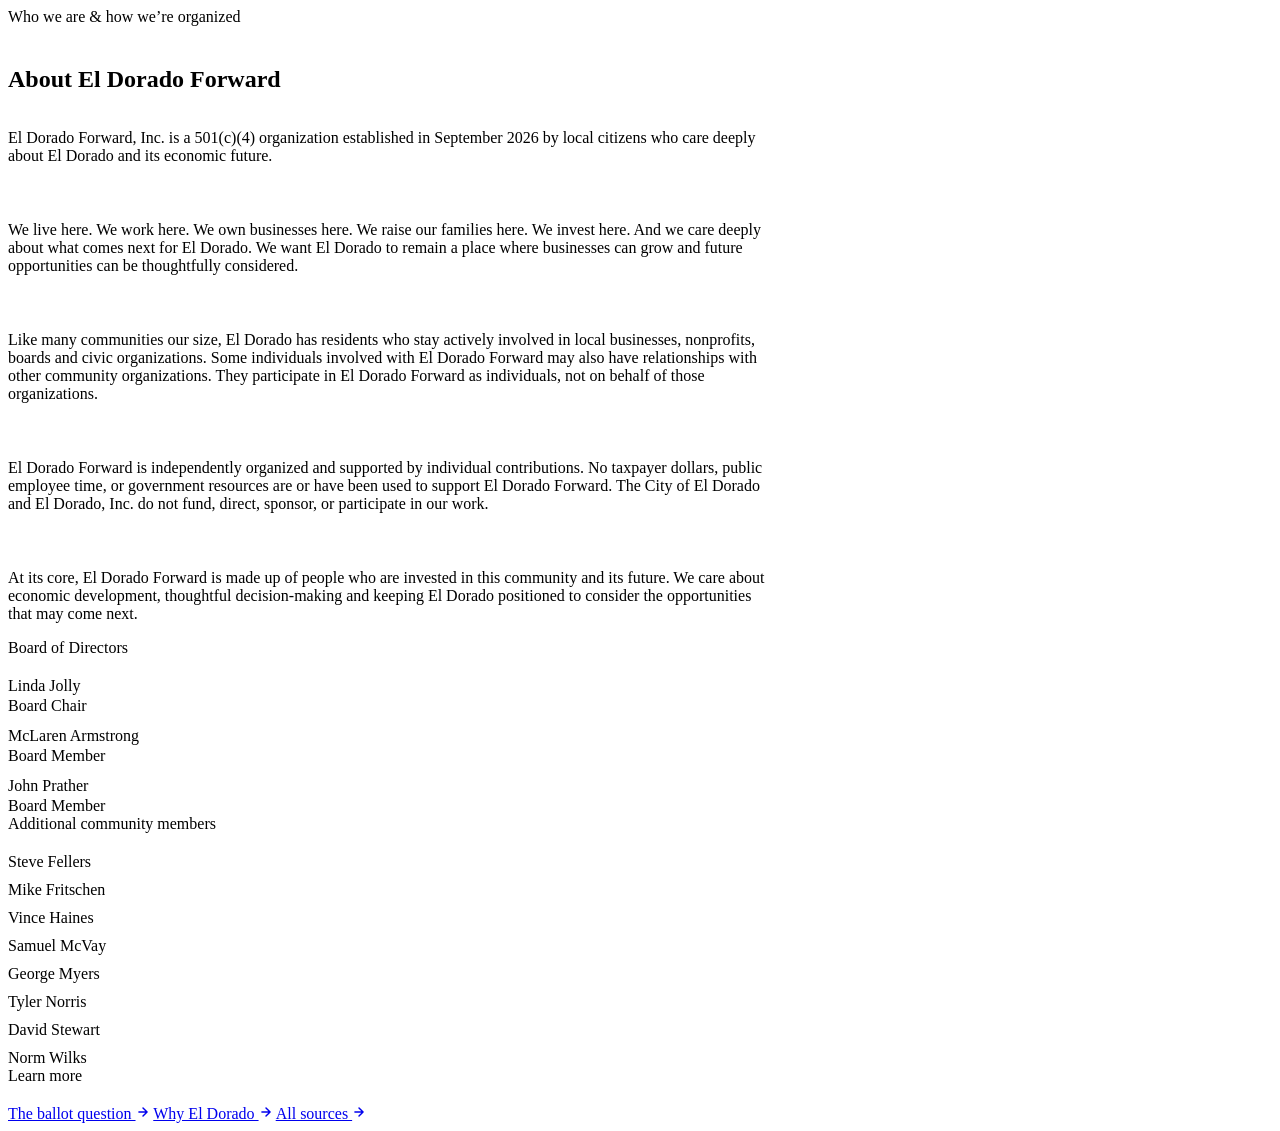
==== about.html @ 35e9da60 "Add About page — 501(c)(4) org overview, board, community members" ====
<!-- PAGE: About -->
<!-- BUILD:PAGE about -->
<!DOCTYPE html>
<html lang="en">
<head>
<title>About El Dorado Forward &middot; Who We Are</title>
<meta name="description" content="El Dorado Forward, Inc. is a 501(c)(4) organization established in September 2026 by local citizens invested in El Dorado&#39;s economic future.">
<!-- CANONICAL: https://eldoradoforward.com/about/ -->
<!-- OG_TITLE: About El Dorado Forward &middot; Who We Are -->
<!-- INJECT:HEAD -->
</head>
<body>
<!-- INJECT:HEADER -->
<main>

<!-- PAGE HEADER -->
<section class="edf-section edf-section--subtle edf-section--pad8">
  <div class="edf-section__inner">
    <div style="display:flex;flex-direction:column;gap:20px;max-width:760px;">
      <div class="edf-eyebrow">
        <span class="edf-eyebrow__bar"></span>
        Who we are &amp; how we&rsquo;re organized
      </div>
      <h1 class="edf-h2">About El Dorado Forward</h1>
    </div>
  </div>
</section>

<!-- WHO WE ARE -->
<section class="edf-section">
  <div class="edf-section__inner">
    <div style="display:flex;flex-direction:column;gap:24px;max-width:760px;">
      <p class="edf-p">El Dorado Forward, Inc. is a 501(c)(4) organization established in September 2026 by local citizens who care deeply about El Dorado and its economic future.</p>
      <p class="edf-p">We live here. We work here. We own businesses here. We raise our families here. We invest here. And we care deeply about what comes next for El Dorado. We want El Dorado to remain a place where businesses can grow and future opportunities can be thoughtfully considered.</p>
      <p class="edf-p">Like many communities our size, El Dorado has residents who stay actively involved in local businesses, nonprofits, boards and civic organizations. Some individuals involved with El Dorado Forward may also have relationships with other community organizations. They participate in El Dorado Forward as individuals, not on behalf of those organizations.</p>
      <p class="edf-p">El Dorado Forward is independently organized and supported by individual contributions. No taxpayer dollars, public employee time, or government resources are or have been used to support El Dorado Forward. The City of El Dorado and El Dorado, Inc. do not fund, direct, sponsor, or participate in our work.</p>
      <p class="edf-p">At its core, El Dorado Forward is made up of people who are invested in this community and its future. We care about economic development, thoughtful decision-making and keeping El Dorado positioned to consider the opportunities that may come next.</p>
    </div>
  </div>
</section>

<!-- BOARD + PARTICIPANTS -->
<section class="edf-section edf-section--subtle edf-section--pad8">
  <div class="edf-section__inner">
    <div class="edf-two-col edf-two-col--top" style="gap:48px;">

      <!-- Board of Directors -->
      <div style="display:flex;flex-direction:column;gap:20px;">
        <div class="edf-eyebrow">
          <span class="edf-eyebrow__bar"></span>
          Board of Directors
        </div>
        <ul style="list-style:none;padding:0;margin:0;display:flex;flex-direction:column;gap:12px;">
          <li style="display:flex;flex-direction:column;gap:2px;">
            <span style="font:700 17px/1.3 var(--font-body);color:var(--fg-1);">Linda Jolly</span>
            <span style="font:500 14px/1.4 var(--font-body);color:var(--fg-3);">Board Chair</span>
          </li>
          <li style="display:flex;flex-direction:column;gap:2px;">
            <span style="font:700 17px/1.3 var(--font-body);color:var(--fg-1);">McLaren Armstrong</span>
            <span style="font:500 14px/1.4 var(--font-body);color:var(--fg-3);">Board Member</span>
          </li>
          <li style="display:flex;flex-direction:column;gap:2px;">
            <span style="font:700 17px/1.3 var(--font-body);color:var(--fg-1);">John Prather</span>
            <span style="font:500 14px/1.4 var(--font-body);color:var(--fg-3);">Board Member</span>
          </li>
        </ul>
      </div>

      <!-- Community Participants -->
      <div style="display:flex;flex-direction:column;gap:20px;">
        <div class="edf-eyebrow">
          <span class="edf-eyebrow__bar"></span>
          Additional community members
        </div>
        <ul style="list-style:none;padding:0;margin:0;display:flex;flex-direction:column;gap:10px;">
          <li style="font:600 17px/1.3 var(--font-body);color:var(--fg-1);">Steve Fellers</li>
          <li style="font:600 17px/1.3 var(--font-body);color:var(--fg-1);">Mike Fritschen</li>
          <li style="font:600 17px/1.3 var(--font-body);color:var(--fg-1);">Vince Haines</li>
          <li style="font:600 17px/1.3 var(--font-body);color:var(--fg-1);">Samuel McVay</li>
          <li style="font:600 17px/1.3 var(--font-body);color:var(--fg-1);">George Myers</li>
          <li style="font:600 17px/1.3 var(--font-body);color:var(--fg-1);">Tyler Norris</li>
          <li style="font:600 17px/1.3 var(--font-body);color:var(--fg-1);">David Stewart</li>
          <li style="font:600 17px/1.3 var(--font-body);color:var(--fg-1);">Norm Wilks</li>
        </ul>
      </div>

    </div>
  </div>
</section>

<!-- PAGE NAV -->
<section class="edf-section edf-section--pad8">
  <div class="edf-section__inner">
    <div style="display:flex;flex-direction:column;gap:20px;">
      <div class="edf-eyebrow">
        <span class="edf-eyebrow__bar"></span>
        Learn more
      </div>
      <div class="edf-link-row">
        <a href="/ballot/"      class="edf-btn edf-btn--secondary edf-btn--sm">The ballot question <svg class="edf-btn__arrow" width="14" height="14" viewBox="0 0 24 24" fill="none" stroke="currentColor" stroke-width="2.5" stroke-linecap="round" stroke-linejoin="round"><path d="M5 12h14M12 5l7 7-7 7"/></svg></a>
        <a href="/why/"         class="edf-btn edf-btn--secondary edf-btn--sm">Why El Dorado <svg class="edf-btn__arrow" width="14" height="14" viewBox="0 0 24 24" fill="none" stroke="currentColor" stroke-width="2.5" stroke-linecap="round" stroke-linejoin="round"><path d="M5 12h14M12 5l7 7-7 7"/></svg></a>
        <a href="/sources/"     class="edf-btn edf-btn--secondary edf-btn--sm">All sources <svg class="edf-btn__arrow" width="14" height="14" viewBox="0 0 24 24" fill="none" stroke="currentColor" stroke-width="2.5" stroke-linecap="round" stroke-linejoin="round"><path d="M5 12h14M12 5l7 7-7 7"/></svg></a>
      </div>
    </div>
  </div>
</section>

</main>
<!-- INJECT:FOOTER -->
</body>
</html>
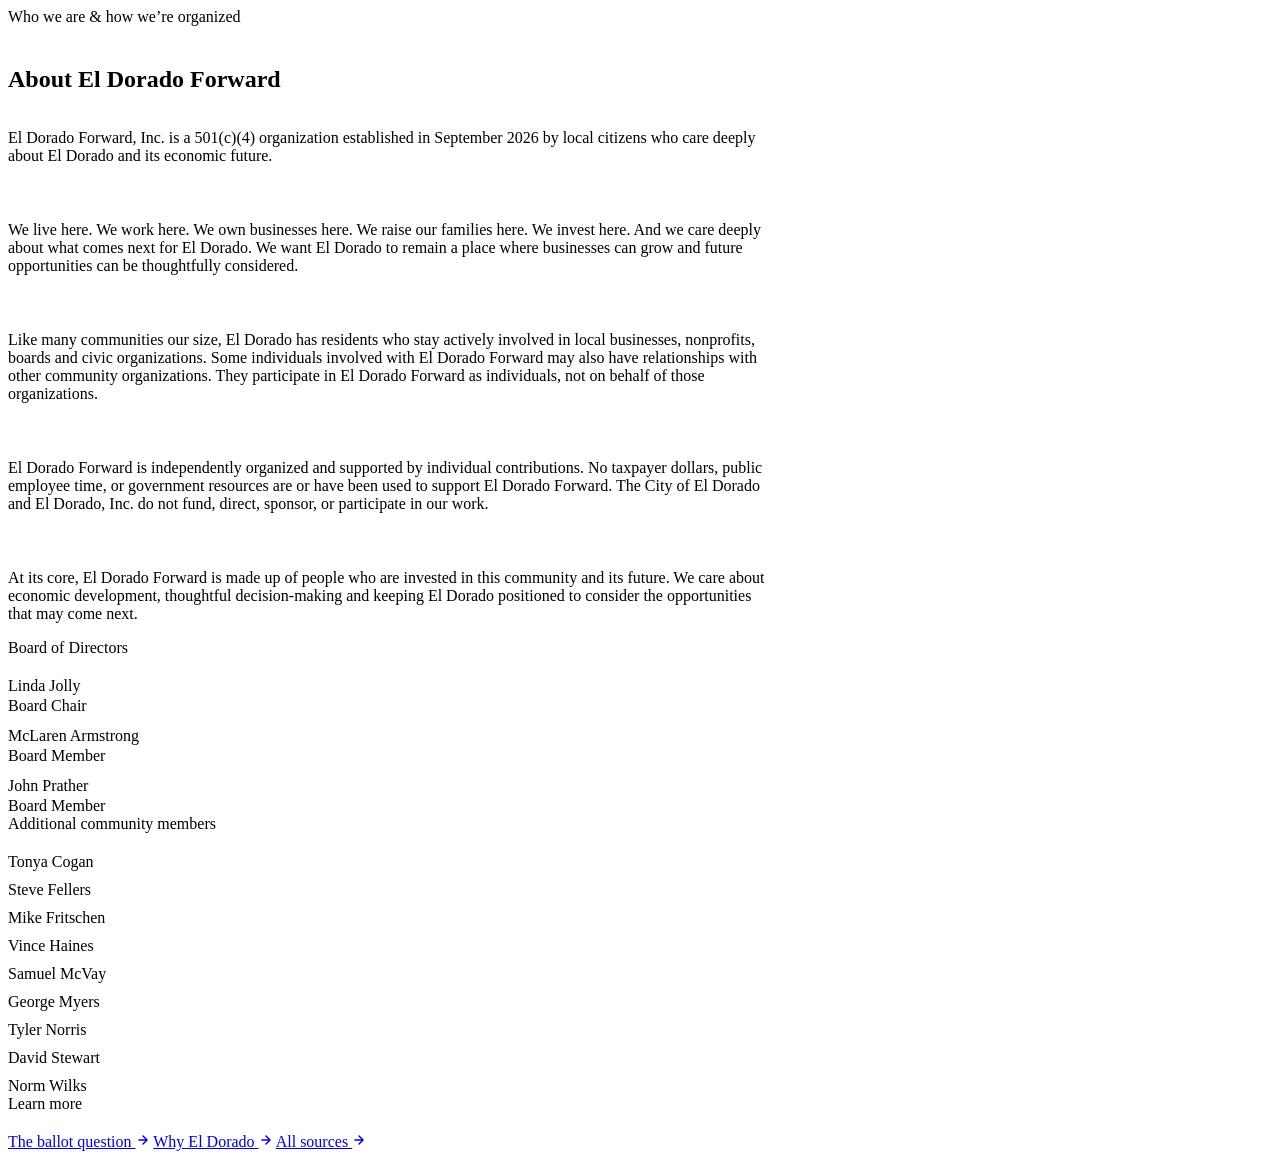
==== commit a649d9c6: "About page: add Tonya Cogan to community members list" ====
--- a/about.html
+++ b/about.html
@@ -73,6 +73,7 @@
           Additional community members
         </div>
         <ul style="list-style:none;padding:0;margin:0;display:flex;flex-direction:column;gap:10px;">
+          <li style="font:600 17px/1.3 var(--font-body);color:var(--fg-1);">Tonya Cogan</li>
           <li style="font:600 17px/1.3 var(--font-body);color:var(--fg-1);">Steve Fellers</li>
           <li style="font:600 17px/1.3 var(--font-body);color:var(--fg-1);">Mike Fritschen</li>
           <li style="font:600 17px/1.3 var(--font-body);color:var(--fg-1);">Vince Haines</li>
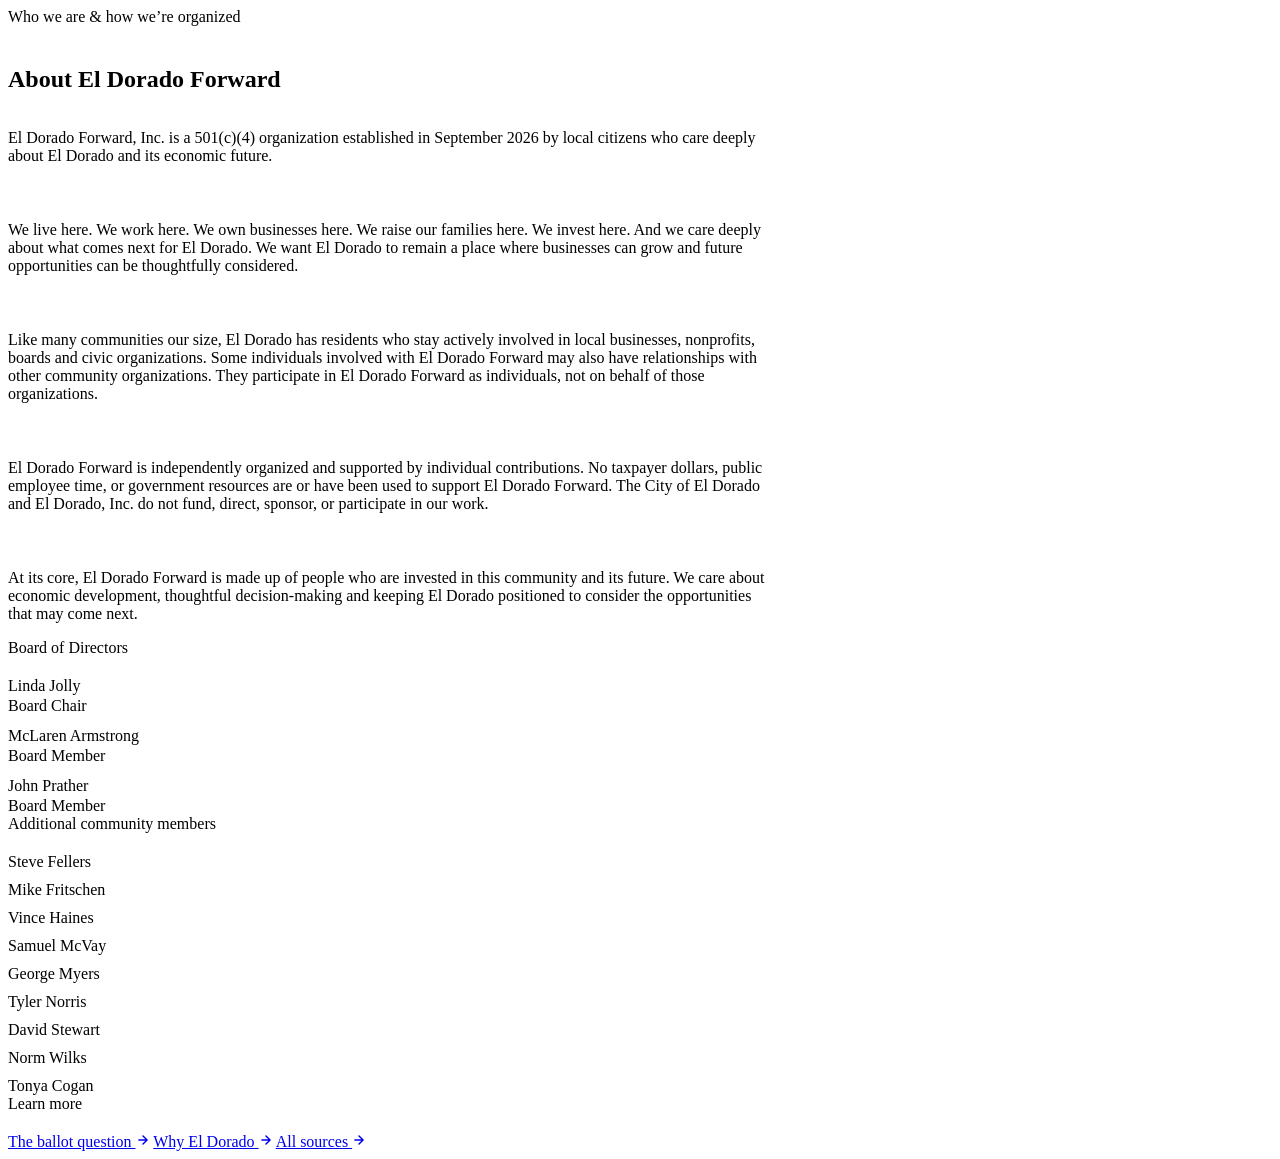
==== commit bad582af: "About page: move Tonya Cogan to bottom of community members list" ====
--- a/about.html
+++ b/about.html
@@ -73,7 +73,6 @@
           Additional community members
         </div>
         <ul style="list-style:none;padding:0;margin:0;display:flex;flex-direction:column;gap:10px;">
-          <li style="font:600 17px/1.3 var(--font-body);color:var(--fg-1);">Tonya Cogan</li>
           <li style="font:600 17px/1.3 var(--font-body);color:var(--fg-1);">Steve Fellers</li>
           <li style="font:600 17px/1.3 var(--font-body);color:var(--fg-1);">Mike Fritschen</li>
           <li style="font:600 17px/1.3 var(--font-body);color:var(--fg-1);">Vince Haines</li>
@@ -82,6 +81,7 @@
           <li style="font:600 17px/1.3 var(--font-body);color:var(--fg-1);">Tyler Norris</li>
           <li style="font:600 17px/1.3 var(--font-body);color:var(--fg-1);">David Stewart</li>
           <li style="font:600 17px/1.3 var(--font-body);color:var(--fg-1);">Norm Wilks</li>
+          <li style="font:600 17px/1.3 var(--font-body);color:var(--fg-1);">Tonya Cogan</li>
         </ul>
       </div>
 
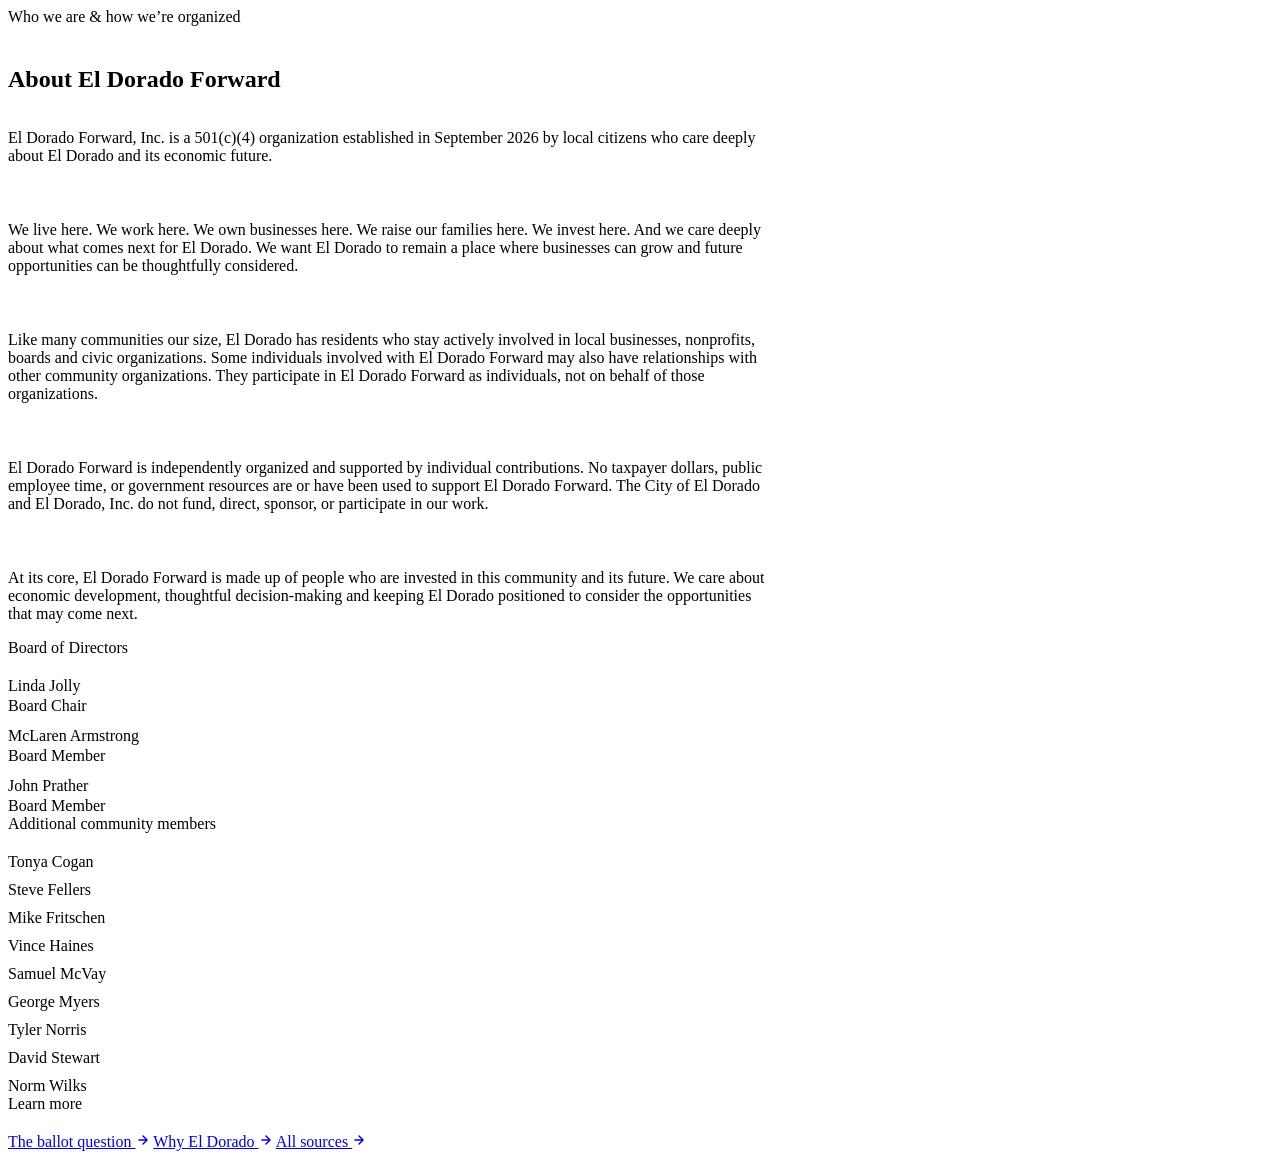
==== commit cedd4154: "About page: restore Tonya Cogan to alphabetical position (before Fellers)" ====
--- a/about.html
+++ b/about.html
@@ -73,6 +73,7 @@
           Additional community members
         </div>
         <ul style="list-style:none;padding:0;margin:0;display:flex;flex-direction:column;gap:10px;">
+          <li style="font:600 17px/1.3 var(--font-body);color:var(--fg-1);">Tonya Cogan</li>
           <li style="font:600 17px/1.3 var(--font-body);color:var(--fg-1);">Steve Fellers</li>
           <li style="font:600 17px/1.3 var(--font-body);color:var(--fg-1);">Mike Fritschen</li>
           <li style="font:600 17px/1.3 var(--font-body);color:var(--fg-1);">Vince Haines</li>
@@ -81,7 +82,6 @@
           <li style="font:600 17px/1.3 var(--font-body);color:var(--fg-1);">Tyler Norris</li>
           <li style="font:600 17px/1.3 var(--font-body);color:var(--fg-1);">David Stewart</li>
           <li style="font:600 17px/1.3 var(--font-body);color:var(--fg-1);">Norm Wilks</li>
-          <li style="font:600 17px/1.3 var(--font-body);color:var(--fg-1);">Tonya Cogan</li>
         </ul>
       </div>
 
